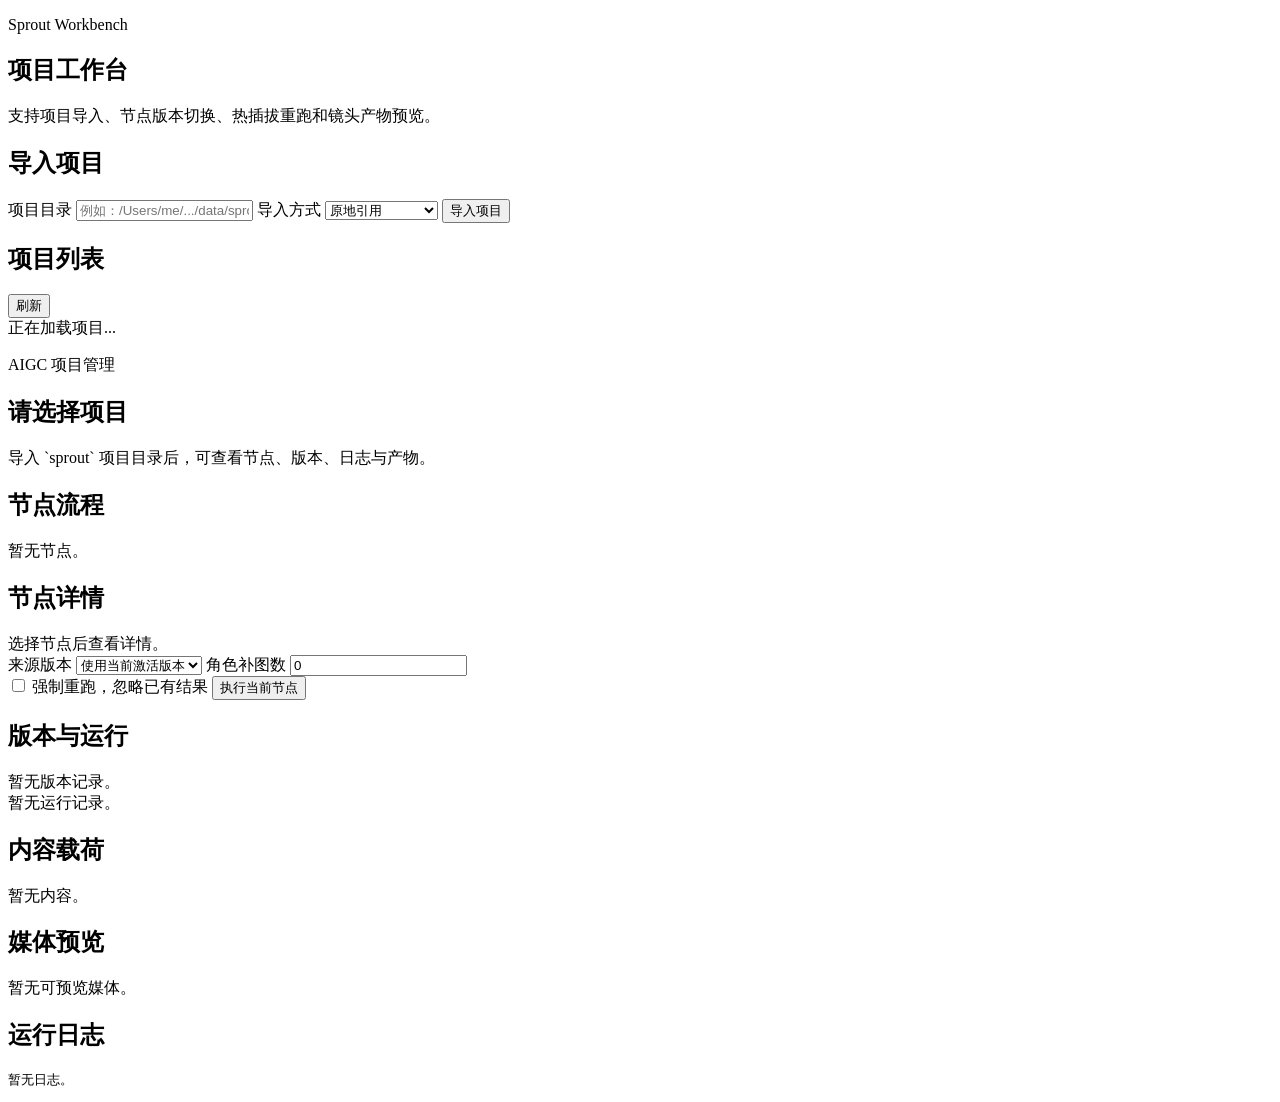
==== agents/sprout/web/pages/index.html @ 1a2b5bbe "feat: add sprout workbench architecture Restructure sprout around core, service, and web layers so p" ====
<!DOCTYPE html>
<html lang="zh-CN">
  <head>
    <meta charset="UTF-8" />
    <meta name="viewport" content="width=device-width, initial-scale=1.0" />
    <title>Sprout 工作台</title>
    <link rel="stylesheet" href="/assets/app.css" />
  </head>
  <body>
    <div class="app-shell">
      <aside class="sidebar">
        <div class="brand-block">
          <p class="eyebrow">Sprout Workbench</p>
          <h1>项目工作台</h1>
          <p class="muted">
            支持项目导入、节点版本切换、热插拔重跑和镜头产物预览。
          </p>
        </div>

        <section class="panel">
          <div class="panel-header">
            <h2>导入项目</h2>
          </div>
          <form id="import-form" class="stack-form">
            <label class="field">
              <span>项目目录</span>
              <input
                id="project-root-input"
                name="project_root"
                type="text"
                placeholder="例如：/Users/me/.../data/sprout/node_test_case"
                required
              />
            </label>
            <label class="field">
              <span>导入方式</span>
              <select id="import-mode-select" name="import_mode">
                <option value="reference">原地引用</option>
                <option value="copy">复制到标准目录</option>
              </select>
            </label>
            <button class="primary-button" type="submit">导入项目</button>
          </form>
        </section>

        <section class="panel fill-panel">
          <div class="panel-header panel-header-inline">
            <h2>项目列表</h2>
            <button id="refresh-projects-button" class="ghost-button" type="button">
              刷新
            </button>
          </div>
          <div id="project-list" class="project-list empty-state">
            正在加载项目...
          </div>
        </section>
      </aside>

      <main class="main-content">
        <header class="hero">
          <div>
            <p class="eyebrow">AIGC 项目管理</p>
            <h2 id="project-title">请选择项目</h2>
            <p id="project-subtitle" class="muted">
              导入 `sprout` 项目目录后，可查看节点、版本、日志与产物。
            </p>
          </div>
          <div id="project-meta" class="meta-chips"></div>
        </header>

        <section class="stats-grid" id="project-stats"></section>

        <section class="panel">
          <div class="panel-header">
            <h2>节点流程</h2>
          </div>
          <div id="node-list" class="node-grid empty-state">暂无节点。</div>
        </section>

        <section class="two-column-grid">
          <section class="panel">
            <div class="panel-header">
              <h2>节点详情</h2>
            </div>
            <div id="node-summary" class="empty-state">选择节点后查看详情。</div>
            <form id="run-node-form" class="stack-form hidden">
              <div class="form-row">
                <label class="field">
                  <span>来源版本</span>
                  <select id="source-version-select" name="source_version_id">
                    <option value="">使用当前激活版本</option>
                  </select>
                </label>
                <label class="field">
                  <span>角色补图数</span>
                  <input
                    id="extra-reference-input"
                    name="extra_reference_count"
                    type="number"
                    value="0"
                    min="0"
                  />
                </label>
              </div>
              <label class="field field-checkbox">
                <input id="force-run-input" name="force" type="checkbox" />
                <span>强制重跑，忽略已有结果</span>
              </label>
              <button id="run-node-button" class="primary-button" type="submit">
                执行当前节点
              </button>
            </form>
          </section>

          <section class="panel">
            <div class="panel-header">
              <h2>版本与运行</h2>
            </div>
            <div id="version-list" class="stack-list empty-state">暂无版本记录。</div>
            <div id="run-list" class="stack-list empty-state">暂无运行记录。</div>
          </section>
        </section>

        <section class="two-column-grid">
          <section class="panel">
            <div class="panel-header">
              <h2>内容载荷</h2>
            </div>
            <div id="node-payload" class="payload-container empty-state">暂无内容。</div>
          </section>

          <section class="panel">
            <div class="panel-header">
              <h2>媒体预览</h2>
            </div>
            <div id="media-gallery" class="media-gallery empty-state">暂无可预览媒体。</div>
          </section>
        </section>

        <section class="panel">
          <div class="panel-header">
            <h2>运行日志</h2>
          </div>
          <pre id="run-log" class="log-box">暂无日志。</pre>
        </section>
      </main>
    </div>

    <div id="toast" class="toast hidden"></div>
    <script type="module" src="/pages/index.js"></script>
  </body>
</html>
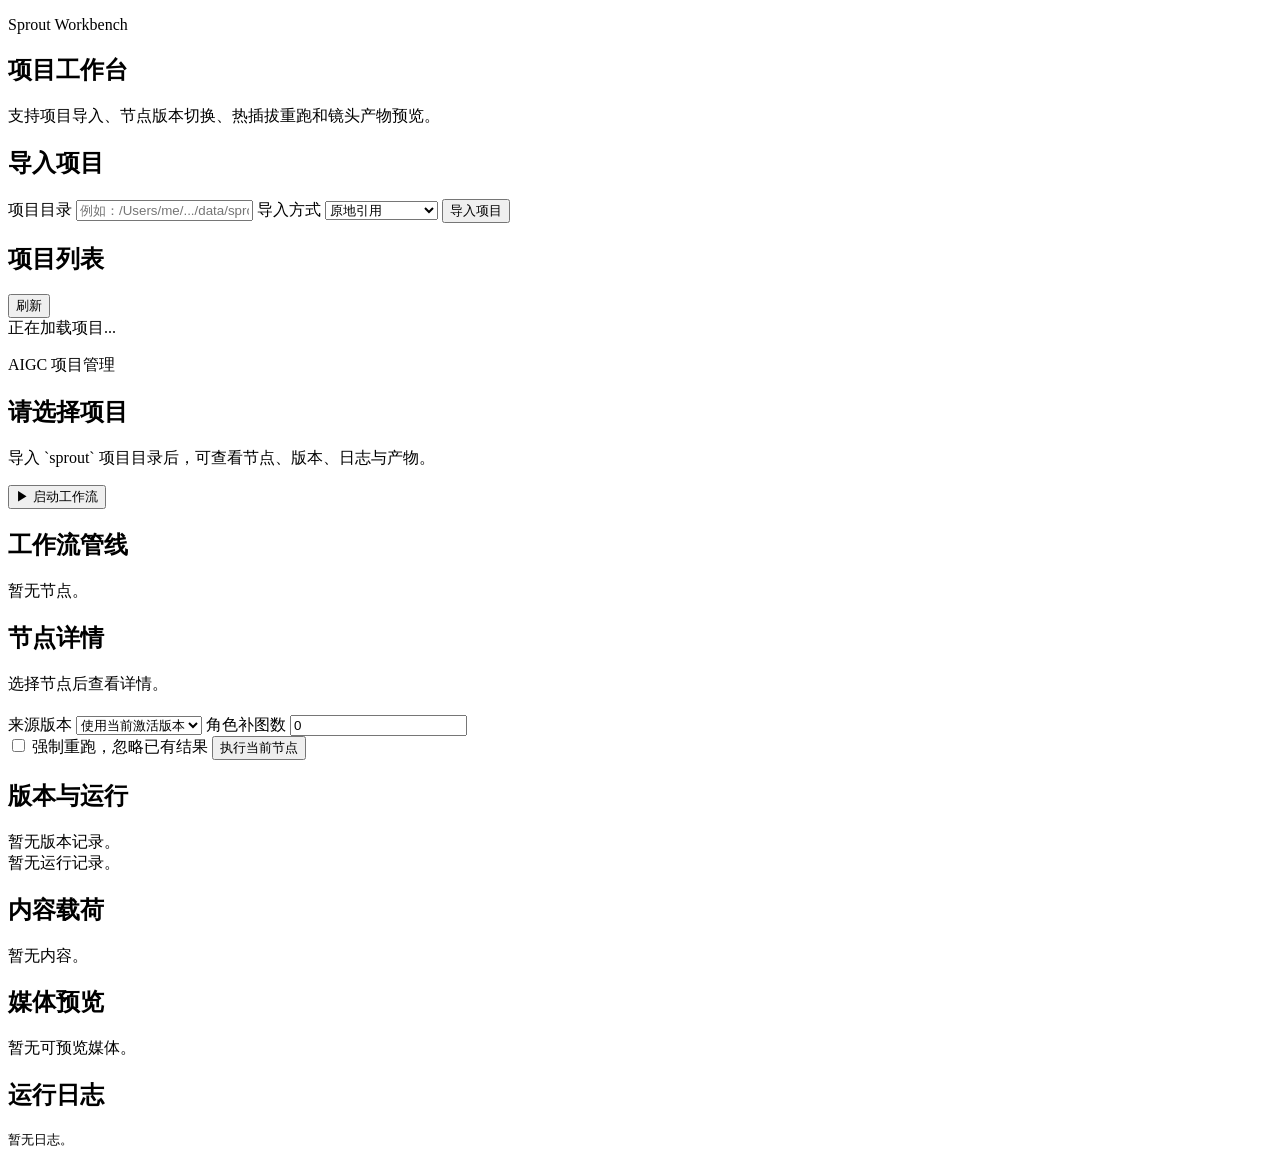
==== commit 6fd47e8e: "feat: 优化 Sprout 前端展示并支持工作流一键启动 重构 app.css 引入活力色彩和毛玻璃效果，提升创意从业者体验。 新增可视化工作流管线和定制化节点详情展示，支持前端编排依次执行节点。" ====
--- a/agents/sprout/web/pages/index.html
+++ b/agents/sprout/web/pages/index.html
@@ -58,23 +58,28 @@
 
       <main class="main-content">
         <header class="hero">
-          <div>
+          <div class="hero-left">
             <p class="eyebrow">AIGC 项目管理</p>
             <h2 id="project-title">请选择项目</h2>
             <p id="project-subtitle" class="muted">
               导入 `sprout` 项目目录后，可查看节点、版本、日志与产物。
             </p>
+            <div id="project-meta" class="meta-chips"></div>
           </div>
-          <div id="project-meta" class="meta-chips"></div>
+          <div class="hero-right">
+            <button id="run-workflow-button" class="action-button hidden" type="button">
+              ▶ 启动工作流
+            </button>
+          </div>
         </header>
 
         <section class="stats-grid" id="project-stats"></section>
 
         <section class="panel">
           <div class="panel-header">
-            <h2>节点流程</h2>
+            <h2>工作流管线</h2>
           </div>
-          <div id="node-list" class="node-grid empty-state">暂无节点。</div>
+          <div id="workflow-diagram" class="workflow-container empty-state">暂无节点。</div>
         </section>
 
         <section class="two-column-grid">
@@ -83,7 +88,7 @@
               <h2>节点详情</h2>
             </div>
             <div id="node-summary" class="empty-state">选择节点后查看详情。</div>
-            <form id="run-node-form" class="stack-form hidden">
+            <form id="run-node-form" class="stack-form hidden" style="margin-top: 20px;">
               <div class="form-row">
                 <label class="field">
                   <span>来源版本</span>
@@ -149,4 +154,4 @@
     <div id="toast" class="toast hidden"></div>
     <script type="module" src="/pages/index.js"></script>
   </body>
-</html>
+</html>
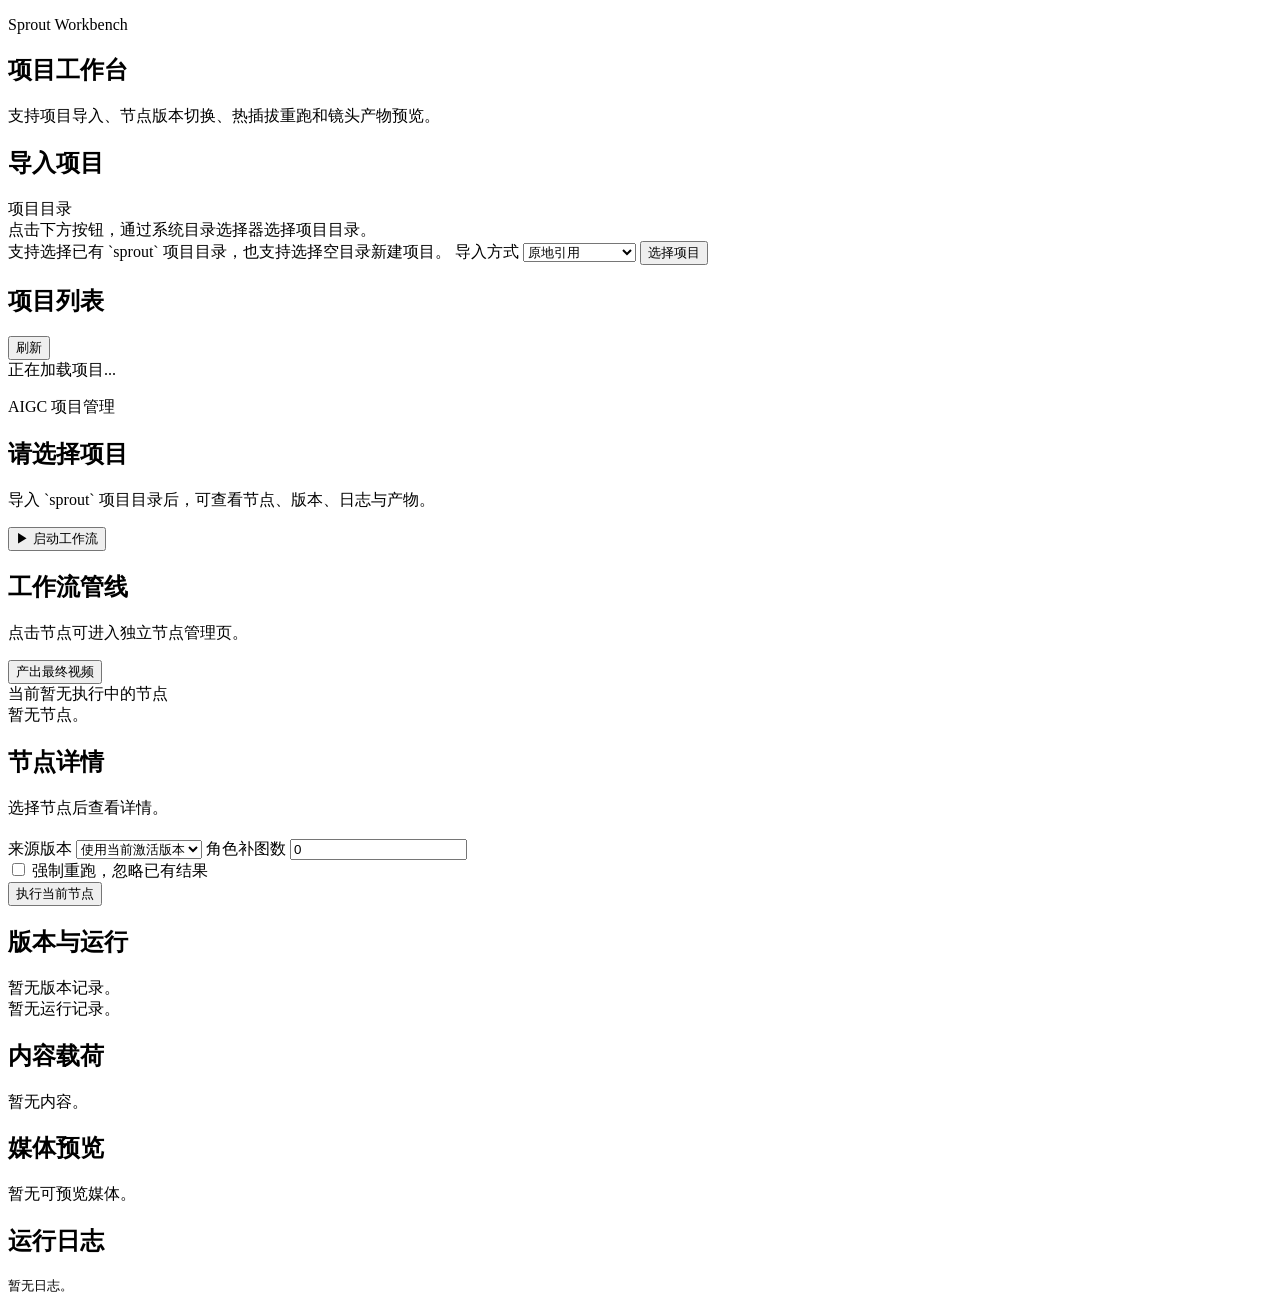
==== commit f0f7749c: "feat: 完善 sprout 节点工作台并补齐最终成片流程 将节点管理拆为独立页面，并统一按文件结构与版本链推断节点状态，避免旧 runtime 数据让工作流状态失真。新增最终成片节点、分辨率统计与" ====
--- a/agents/sprout/web/pages/index.html
+++ b/agents/sprout/web/pages/index.html
@@ -24,13 +24,10 @@
           <form id="import-form" class="stack-form">
             <label class="field">
               <span>项目目录</span>
-              <input
-                id="project-root-input"
-                name="project_root"
-                type="text"
-                placeholder="例如：/Users/me/.../data/sprout/node_test_case"
-                required
-              />
+              <div id="project-root-display" class="file-picker-display">
+                点击下方按钮，通过系统目录选择器选择项目目录。
+              </div>
+              <span class="field-help">支持选择已有 `sprout` 项目目录，也支持选择空目录新建项目。</span>
             </label>
             <label class="field">
               <span>导入方式</span>
@@ -39,7 +36,7 @@
                 <option value="copy">复制到标准目录</option>
               </select>
             </label>
-            <button class="primary-button" type="submit">导入项目</button>
+            <button class="primary-button" type="submit">选择项目</button>
           </form>
         </section>
 
@@ -76,8 +73,19 @@
         <section class="stats-grid" id="project-stats"></section>
 
         <section class="panel">
-          <div class="panel-header">
-            <h2>工作流管线</h2>
+          <div class="panel-header workflow-panel-header">
+            <div class="panel-title-group">
+              <h2>工作流管线</h2>
+              <p class="panel-subtitle">点击节点可进入独立节点管理页。</p>
+            </div>
+            <div class="workflow-actions">
+              <button id="final-output-button" class="secondary-button hidden" type="button">
+                产出最终视频
+              </button>
+              <div id="workflow-execution-status" class="workflow-execution-status">
+                当前暂无执行中的节点
+              </div>
+            </div>
           </div>
           <div id="workflow-diagram" class="workflow-container empty-state">暂无节点。</div>
         </section>
@@ -89,28 +97,31 @@
             </div>
             <div id="node-summary" class="empty-state">选择节点后查看详情。</div>
             <form id="run-node-form" class="stack-form hidden" style="margin-top: 20px;">
-              <div class="form-row">
-                <label class="field">
-                  <span>来源版本</span>
-                  <select id="source-version-select" name="source_version_id">
-                    <option value="">使用当前激活版本</option>
-                  </select>
-                </label>
-                <label class="field">
-                  <span>角色补图数</span>
-                  <input
-                    id="extra-reference-input"
-                    name="extra_reference_count"
-                    type="number"
-                    value="0"
-                    min="0"
-                  />
+              <div id="standard-run-options" class="stack-form">
+                <div class="form-row">
+                  <label class="field">
+                    <span>来源版本</span>
+                    <select id="source-version-select" name="source_version_id">
+                      <option value="">使用当前激活版本</option>
+                    </select>
+                  </label>
+                  <label class="field">
+                    <span>角色补图数</span>
+                    <input
+                      id="extra-reference-input"
+                      name="extra_reference_count"
+                      type="number"
+                      value="0"
+                      min="0"
+                    />
+                  </label>
+                </div>
+                <label class="field field-checkbox">
+                  <input id="force-run-input" name="force" type="checkbox" />
+                  <span>强制重跑，忽略已有结果</span>
                 </label>
               </div>
-              <label class="field field-checkbox">
-                <input id="force-run-input" name="force" type="checkbox" />
-                <span>强制重跑，忽略已有结果</span>
-              </label>
+              <div id="user-input-form-fields" class="stack-form hidden"></div>
               <button id="run-node-button" class="primary-button" type="submit">
                 执行当前节点
               </button>
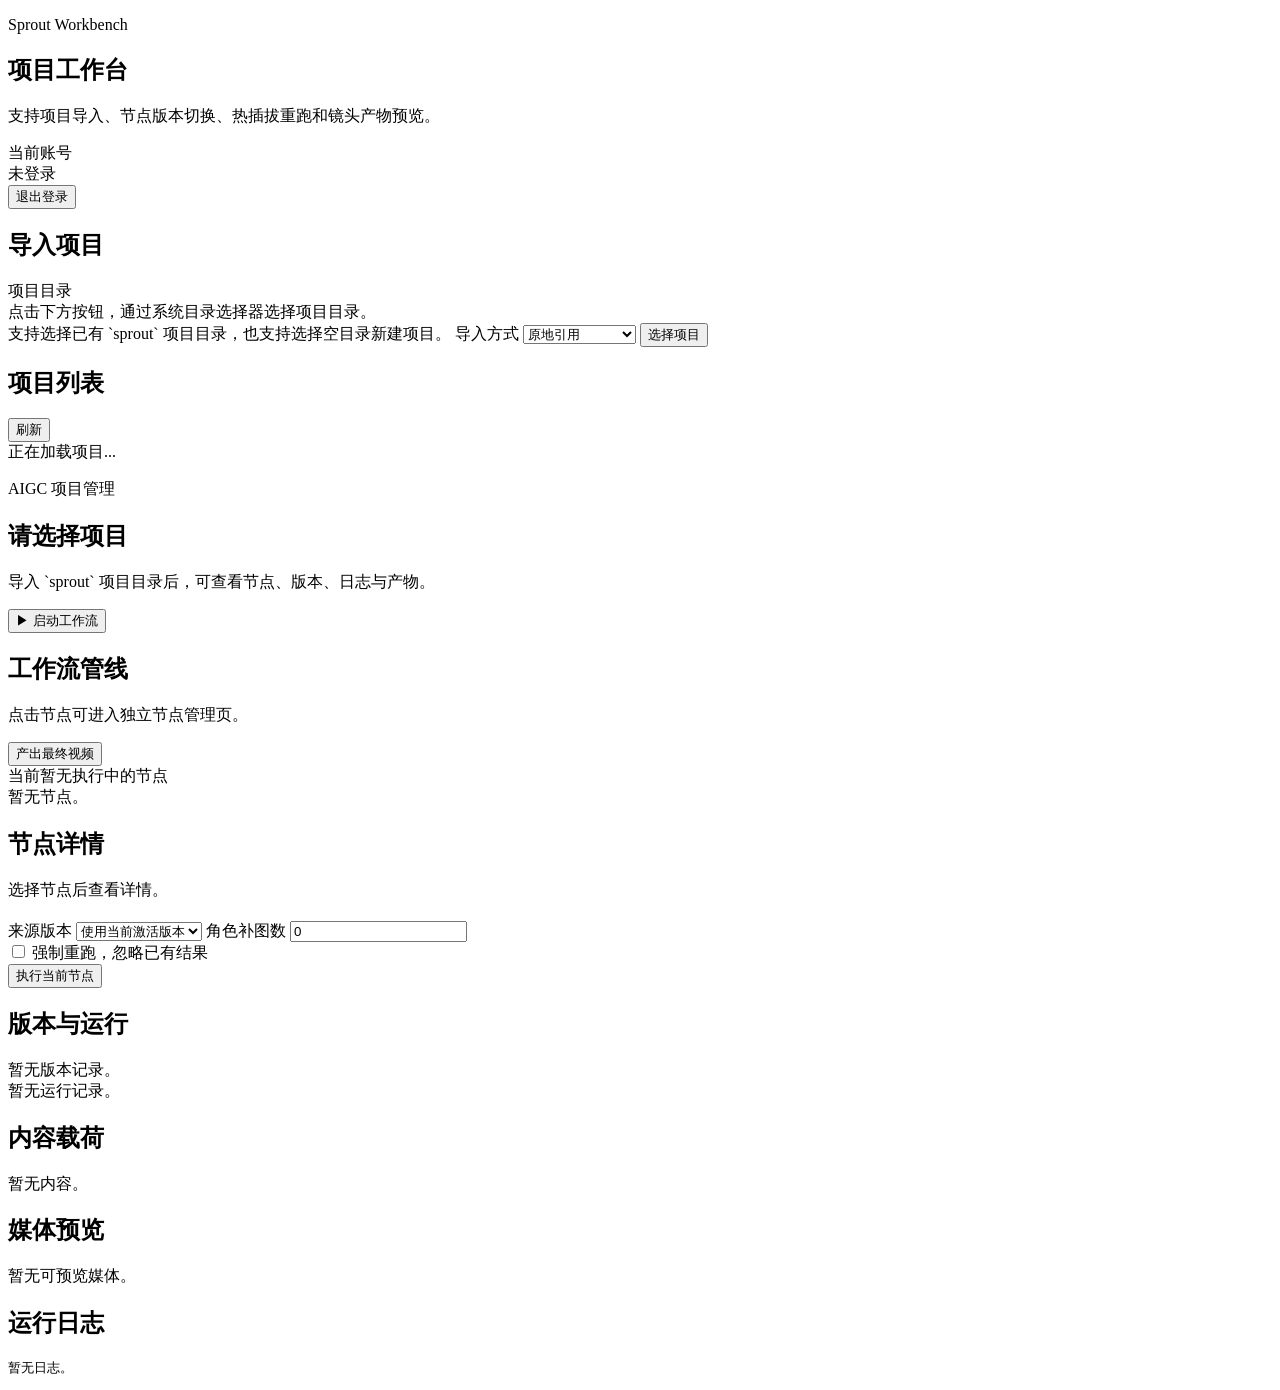
==== commit e0b7bfb1: "feat(sprout): 完成云数据库全面迁移，删除本地文件系统依赖 - 服务层全面切换到 Supabase 数据库 + Storage，实现无状态化 - project_service / wor" ====
--- a/agents/sprout/web/pages/index.html
+++ b/agents/sprout/web/pages/index.html
@@ -15,6 +15,13 @@
           <p class="muted">
             支持项目导入、节点版本切换、热插拔重跑和镜头产物预览。
           </p>
+          <div class="session-panel">
+            <div>
+              <div class="session-label">当前账号</div>
+              <div id="session-user-email" class="session-value">未登录</div>
+            </div>
+            <button id="logout-button" class="ghost-button" type="button">退出登录</button>
+          </div>
         </div>
 
         <section class="panel">
